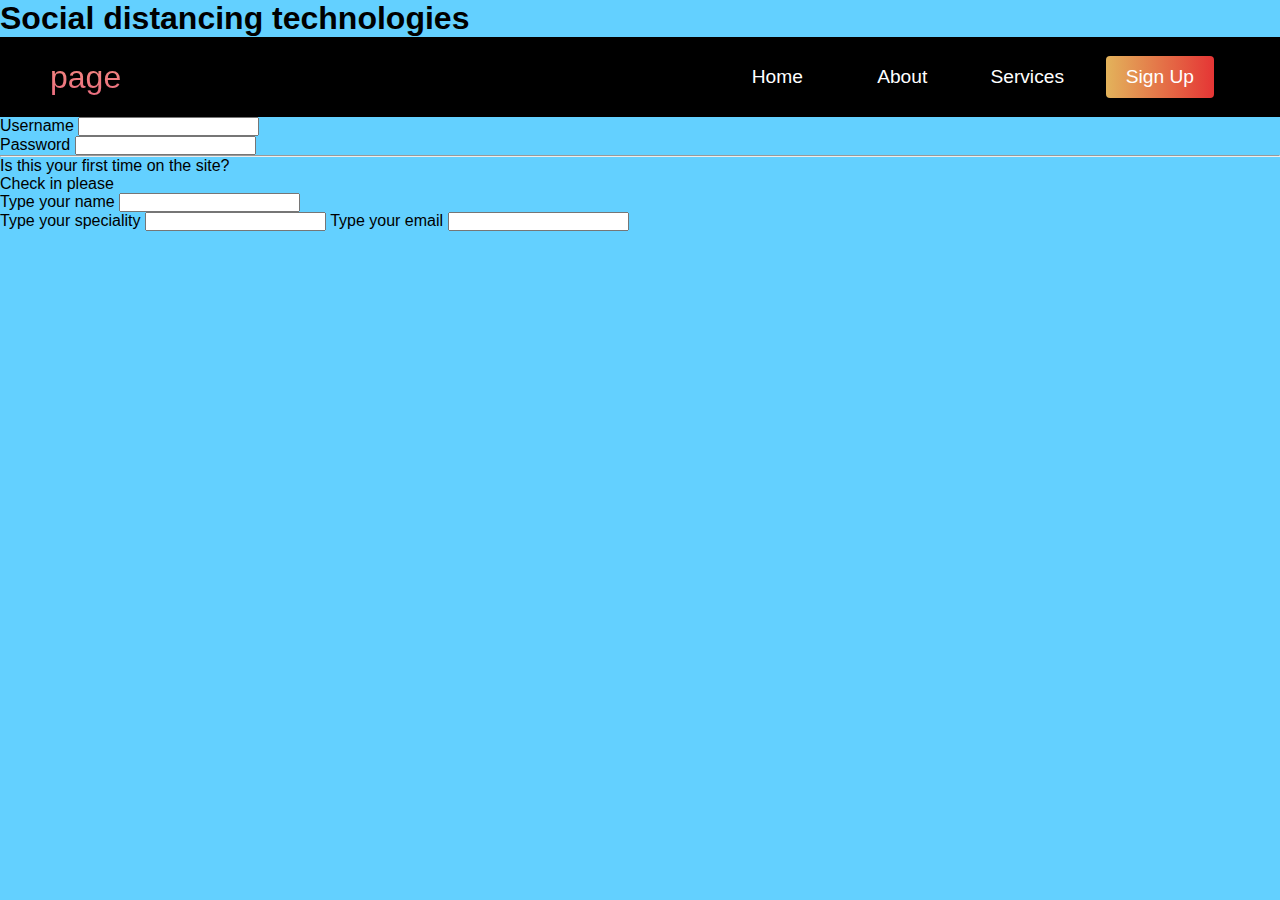
==== index.html @ 3a660466 "Update index.html" ====
<!DOCTYPE html>
<html lang="en">
<head>
  <meta charset="UTF-8"/>
  <meta name="viewport" content="width=device-width, initial-scale=1.0"/>
  <title>Scroll website</title>
  <link rel="stylesheet" href="style_of_project.css"/>
</head>
<body>
<!---navbar section-->
<h1>Social distancing technologies</h1>
<nav class="navbar">
  <div class="navbar--container">
    <a href="#home" id="navbar--logo">page</a>
    <div class="navbar--toggle" id="mobile-menu">
      <span class="bar"></span>
      <span class="bar"></span>
      <span class="bar"></span>
    </div>
    <ul class="navbar--menu">
      <li class="c">
        <a href="home.html" class="navbar--link" id="home-page">Home</a>
      </li>
      <li class="navbar--item">
        <a href="about.html" class="navbar--link" id="About page">About</a>
      </li>
      <li class="navbar--item">
        <a href="new_html_file.html" class="navbar--link" id="Services page">Services</a>
      </li>
      <li class="navbar--btn">
        <a href="#sign-up" class="Button" id="signup">Sign Up</a>
      </li>
    </ul>
  </div>
</nav>
<label for ="username">Username</label>
<input id="username">
<br>
<label for ="password">Password</label>
<input id="password">
<br>
<hr>
<p>Is this your first time on the site?</p>
<p>Check in please</p>
<label for ="your name">Type your name</label>
<input id="your name">
<br>
<label for ="your speciality">Type your speciality</label>
<input id="your speciality">
<label for ="your email">Type your email</label>
<input id="your email">
<br>
<div id="wrapper">
  <div id="clouds"></div>
  <div id="ground"></div>
</div>
</body>
</html>
---- style_of_project.css ----
html {
    height: 100%;
    background: #63D0FF;
}
.body{
    background: #wrapper;
    text-decoration: #ef6c00;
    border: #00e5ff;
    height: 100%;
    margin: 90px
}
*{
    box-sizing: border-box;
    margin :0;
    padding:0;
    font-family: 'Kumbh sans', sans-serif;
    scroll-behavior: smooth;
}
.navbar{
    background: #000000; ;
    height: 80px;
    display: flex;
    justify-content: center;
    align-items: center;
    font-size: 1.2rem;
    position:sticky;
    top:0;
    z-index:999;
}
.navbar--container{

    display: flex;
    justify-content: space-between;
    height: 80px;
    z-index: 1;
    width: 100%;
    max-width: 1300px;
    margin: 0 auto;
    padding:0 50px;
}
#navbar--logo{
    background-color: #e9817a;
    background-image:linear-gradient(to top,#e65e80 0%,#fa9c7f 100%);
    background-size:100% ;
    -webkit-background-clip: text;
    -moz-background-clip: padding;
    -webkit-text-fill-color:transparent;
    -moz-text-fill-color:transparent;
    display: flex;
    align-items: center;
    cursor:pointer;
    text-decoration: none;
    font-size: 2rem;
}
.navbar--menu{
    display: flex;
    align-items: center;
    list-style: none;
}
.navbar--item{
    height: 80px;
}
.navbar--link{

    color: #fff;
    display: flex;
    align-items: center;
    justify-content: center;
    width:125px;
    text-decoration: none;
    height:100%;
    transition: all 0.3s ease;
}
.navbar--btn{

    display: flex;
    justify-content: center;
    align-items: center;
    padding:0 1rem;
    width:100% ;
}
.Button{
    display: flex;
    justify-content:center;
    align-items: center;
    text-decoration: none;
    padding:10px 20px;
    height:100%;
    width:100%;
    border:none;
    outline:none;
    border-radius:4px;
    background: #df6664;
    background: -webkit-linear-gradient(to right, #e79c46, #e53935);
    background: linear-gradient(to right, #e3b35b, #e53535);

    color:#fff;
    transition:all 0.3s ease;
}

#navbar--link:hover {

    color: #9581fc;
    transition: all 0.3s ease;
}
.h1{
    background: blue;
    font-size: 48px;
    font-family: 'Signika', sans-serif;
    padding-bottom: 10px;
}
#wrapper {
  position:relative;
  width:100%;
  height:100%;
}

#ground {
    background:url("https://s3-us-west-2.amazonaws.com/s.cdpn.io/56901/grass_tile-tinypng.png") repeat-x 0 0 transparent;
    position: relative;
    bottom: 0;
    left: 0;
    z-index:2;
    width: 100%;
    height: 192px;
    min-height:192px;
    border:0 none transparent;
    outline:0 none transparent;
    -webkit-transform:translate3d(0,0,0.01px);
    transform:translate3d(0,0,0.01px);
    will-change: transform;
}



#ground {
    background:url("https://s3-us-west-2.amazonaws.com/s.cdpn.io/56901/grass_tile-tinypng.png") repeat-x 0 0 transparent;
    position: relative;
    bottom: 0;
    left: 0;
    z-index:2;
    width: 100%;
    height: 192px;
    min-height:192px;
    border:0 none transparent;
    outline:0 none transparent;
    -webkit-transform:translate3d(0,0,0.01px);
    transform:translate3d(0,0,0.01px);
    will-change: transform;
}


/*

div {
  margin: 70px;
  border: 1px solid #050505;
  background: antiquewhite;
}*/
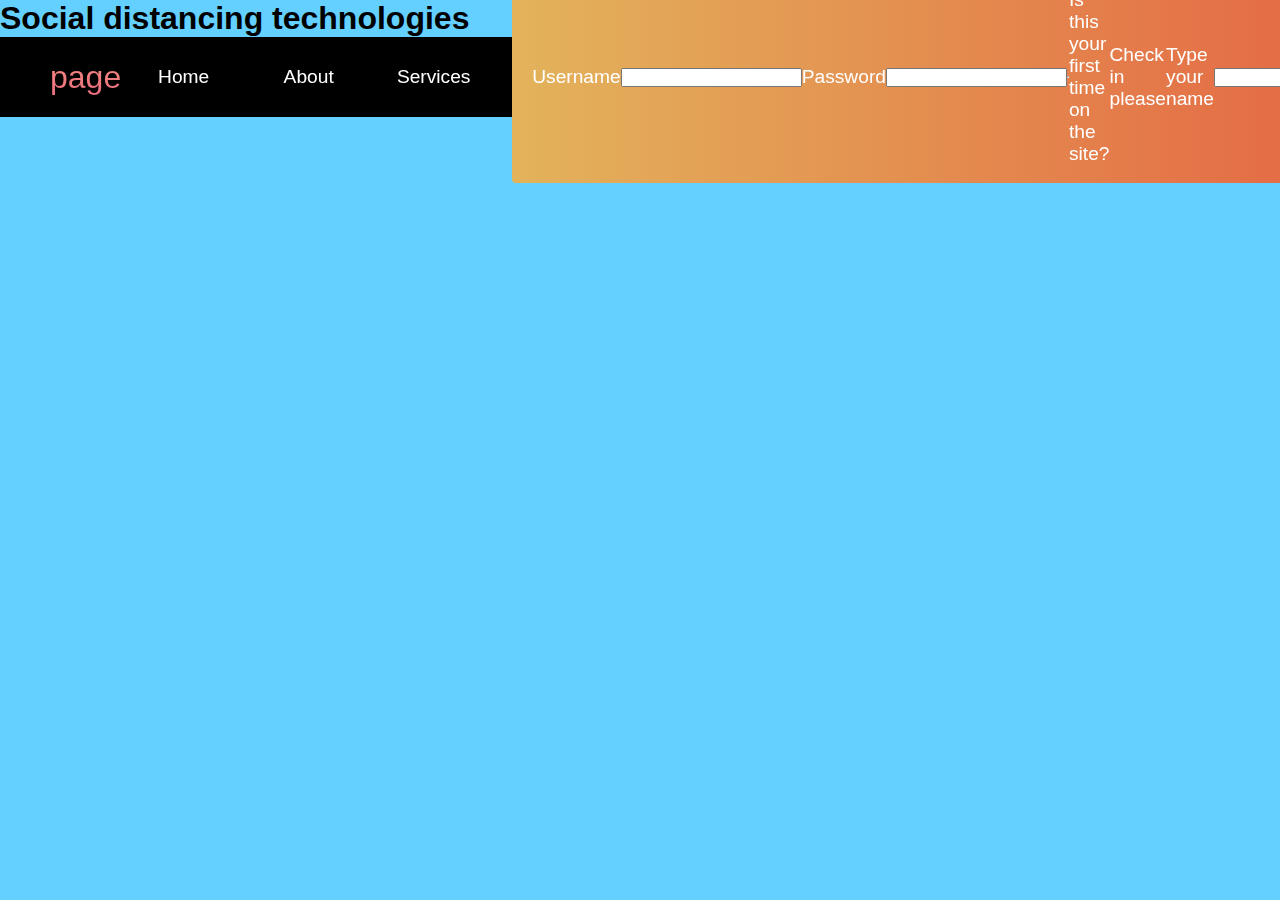
==== commit 54c4e518: "Update index.html" ====
--- a/index.html
+++ b/index.html
@@ -28,7 +28,7 @@
         <a href="new_html_file.html" class="navbar--link" id="Services page">Services</a>
       </li>
       <li class="navbar--btn">
-        <a href="#sign-up" class="Button" id="signup">Sign Up</a>
+        <a href="#sign-up" class="Button" id="signup" onclick = "alert('Ваши данные успешно отправлены!')>Sign Up</a>
       </li>
     </ul>
   </div>
--- a/style_of_project.css
+++ b/style_of_project.css
@@ -2,13 +2,7 @@
     height: 100%;
     background: #63D0FF;
 }
-.body{
-    background: #wrapper;
-    text-decoration: #ef6c00;
-    border: #00e5ff;
-    height: 100%;
-    margin: 90px
-}
+
 *{
     box-sizing: border-box;
     margin :0;
@@ -17,7 +11,7 @@
     scroll-behavior: smooth;
 }
 .navbar{
-    background: #000000; ;
+    background: #000000;
     height: 80px;
     display: flex;
     justify-content: center;
@@ -108,29 +102,20 @@
     font-size: 48px;
     font-family: 'Signika', sans-serif;
     padding-bottom: 10px;
+    position: absolute;
+}
+.body{
+    position: absolute;
+    margin:0;
+    padding:0;
+    background:#63D0FF;
+    height:100%;
 }
 #wrapper {
-  position:relative;
-  width:100%;
-  height:100%;
+    position:relative;
+    width:100%;
+    height:100%;
 }
-
-#ground {
-    background:url("https://s3-us-west-2.amazonaws.com/s.cdpn.io/56901/grass_tile-tinypng.png") repeat-x 0 0 transparent;
-    position: relative;
-    bottom: 0;
-    left: 0;
-    z-index:2;
-    width: 100%;
-    height: 192px;
-    min-height:192px;
-    border:0 none transparent;
-    outline:0 none transparent;
-    -webkit-transform:translate3d(0,0,0.01px);
-    transform:translate3d(0,0,0.01px);
-    will-change: transform;
-}
-
 
 
 #ground {
@@ -149,7 +134,6 @@
     will-change: transform;
 }
 
-
 /*
 
 div {
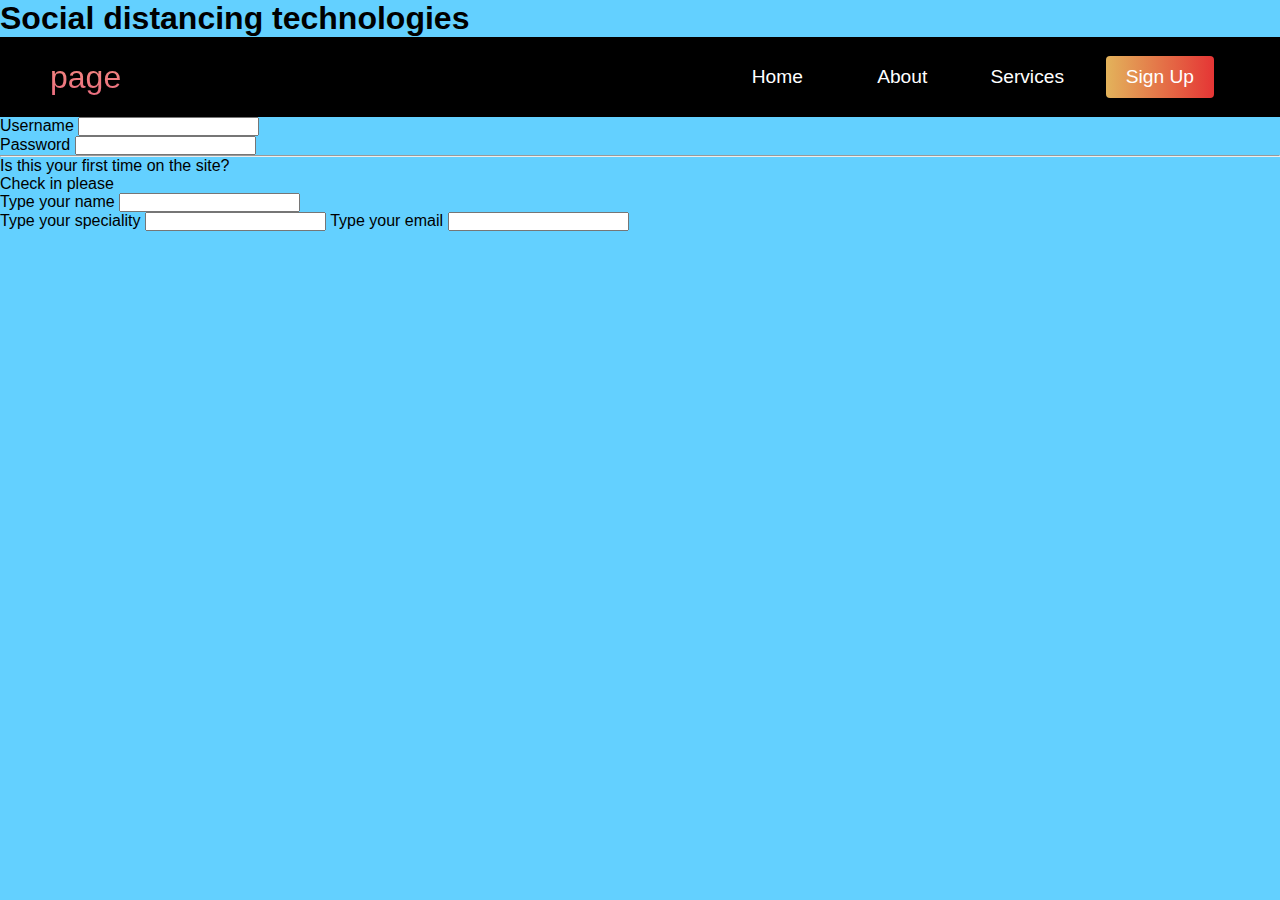
==== commit 953aa7ef: "Update index.html" ====
--- a/index.html
+++ b/index.html
@@ -28,7 +28,7 @@
         <a href="new_html_file.html" class="navbar--link" id="Services page">Services</a>
       </li>
       <li class="navbar--btn">
-        <a href="#sign-up" class="Button" id="signup" onclick = "alert('Ваши данные успешно отправлены!')>Sign Up</a>
+        <a href="#sign-up" class="Button" id="signup">Sign Up</a>
       </li>
     </ul>
   </div>
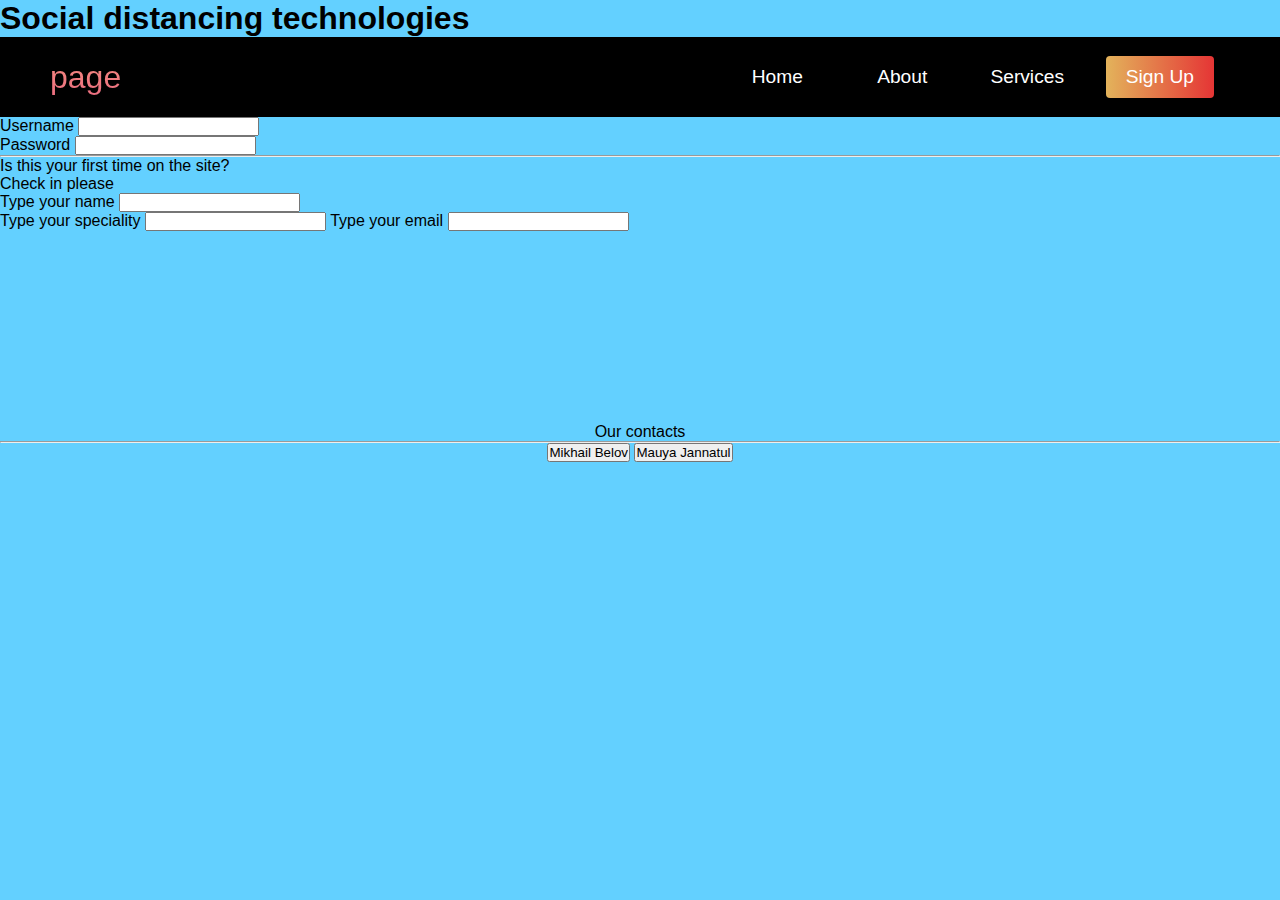
==== commit ca504d3c: "Update index.html" ====
--- a/index.html
+++ b/index.html
@@ -54,6 +54,10 @@
   <div id="clouds"></div>
   <div id="ground"></div>
 </div>
+  <center>
+    <div> Our contacts </div> <hr>
+   <input type = "button" value = "Mikhail Belov" onclick =  "window.location.href = 'https://vk.com/captain777x';">
+   <input type = "button" value = "Mauya Jannatul" onclick = "window.location.href = 'https://vk.com/id614926399';">
 </body>
 </html>
 
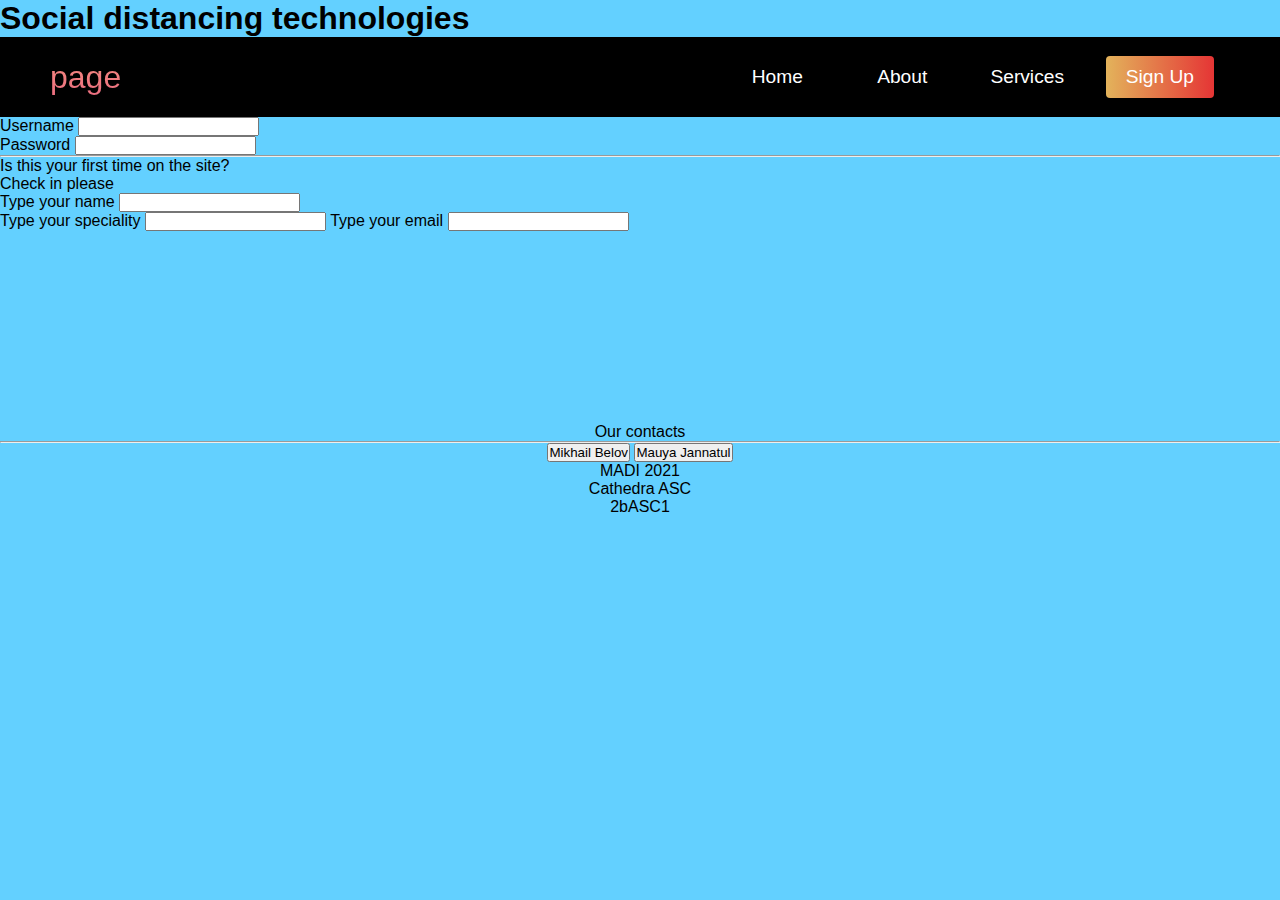
==== commit bcc51644: "Update index.html" ====
--- a/index.html
+++ b/index.html
@@ -58,6 +58,9 @@
     <div> Our contacts </div> <hr>
    <input type = "button" value = "Mikhail Belov" onclick =  "window.location.href = 'https://vk.com/captain777x';">
    <input type = "button" value = "Mauya Jannatul" onclick = "window.location.href = 'https://vk.com/id614926399';">
+    <div> MADI 2021 </div>
+   <div> Cathedra ASC </div>
+   <div> 2bASC1 </div>
 </body>
 </html>
 
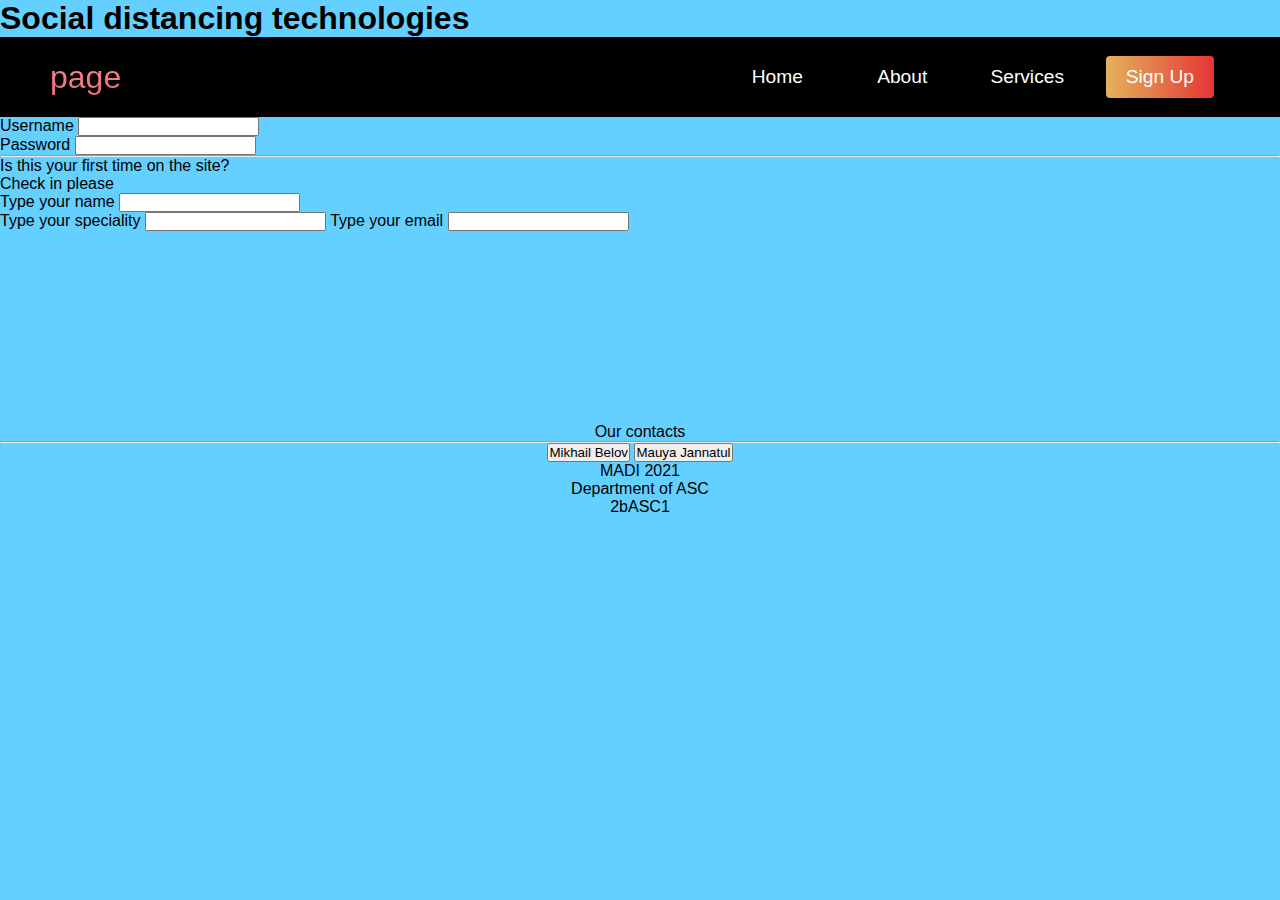
==== commit cfbf16c0: "Update index.html" ====
--- a/index.html
+++ b/index.html
@@ -2,8 +2,7 @@
 <html lang="en">
 <head>
   <meta charset="UTF-8"/>
-  <meta name="viewport" content="width=device-width, initial-scale=1.0"/>
-  <title>Scroll website</title>
+  <title>Sign up</title>
   <link rel="stylesheet" href="style_of_project.css"/>
 </head>
 <body>
@@ -59,7 +58,7 @@
    <input type = "button" value = "Mikhail Belov" onclick =  "window.location.href = 'https://vk.com/captain777x';">
    <input type = "button" value = "Mauya Jannatul" onclick = "window.location.href = 'https://vk.com/id614926399';">
     <div> MADI 2021 </div>
-   <div> Cathedra ASC </div>
+   <div> Department of ASC </div>
    <div> 2bASC1 </div>
 </body>
 </html>
